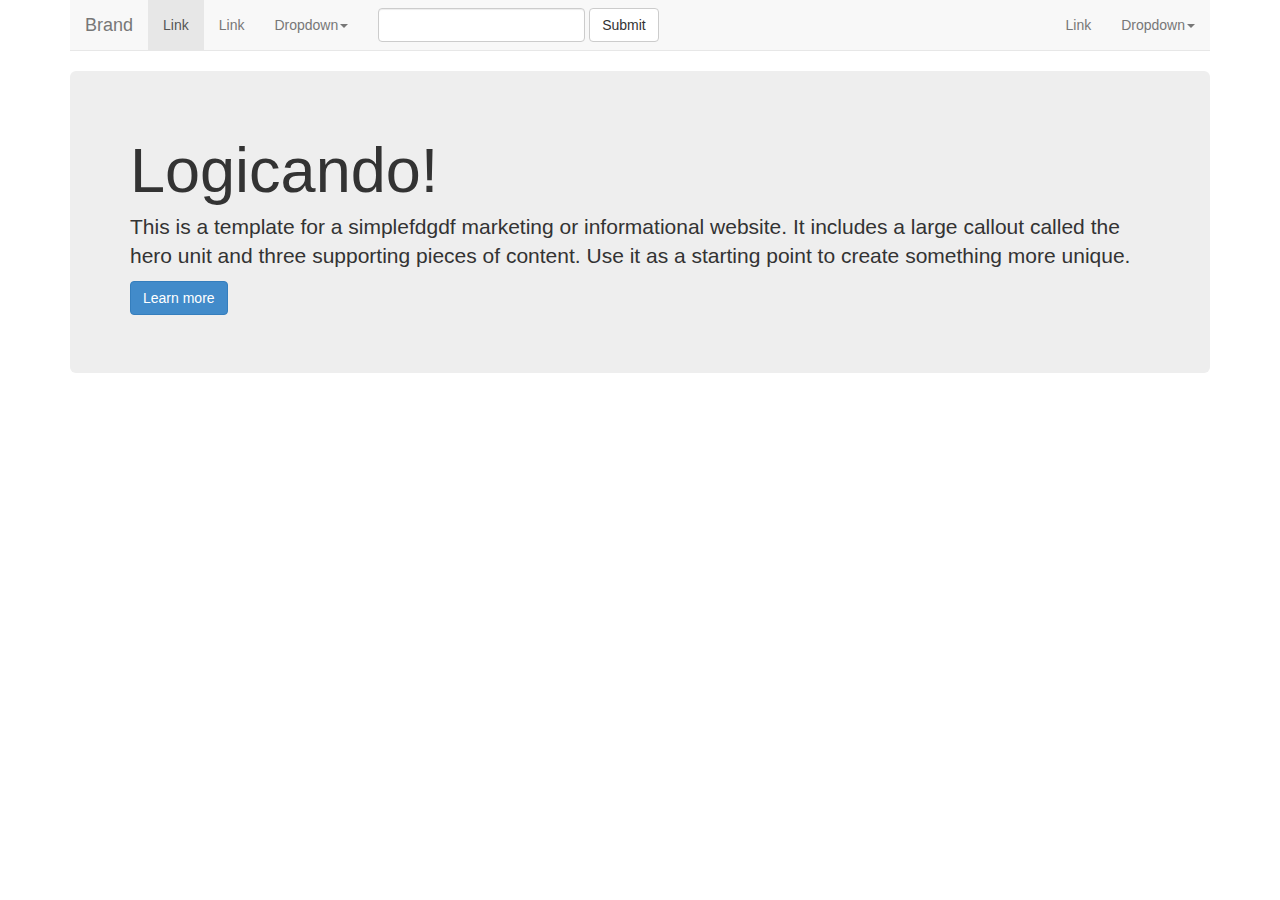
==== layoutit/src/index.html @ 0b756671 "Desenho inicial do Layout" ====
<!DOCTYPE html>
<html lang="en">
<head>
  <meta charset="utf-8">
  <title>Bootstrap 3, from LayoutIt!</title>
  <meta name="viewport" content="width=device-width, initial-scale=1.0">
  <meta name="description" content="">
  <meta name="author" content="">

	<!--link rel="stylesheet/less" href="less/bootstrap.less" type="text/css" /-->
	<!--link rel="stylesheet/less" href="less/responsive.less" type="text/css" /-->
	<!--script src="js/less-1.3.3.min.js"></script-->
	<!--append ‘#!watch’ to the browser URL, then refresh the page. -->
	
	<link href="css/bootstrap.min.css" rel="stylesheet">
	<link href="css/style.css" rel="stylesheet">

  <!-- HTML5 shim, for IE6-8 support of HTML5 elements -->
  <!--[if lt IE 9]>
    <script src="js/html5shiv.js"></script>
  <![endif]-->

  <!-- Fav and touch icons -->
  <link rel="apple-touch-icon-precomposed" sizes="144x144" href="img/apple-touch-icon-144-precomposed.png">
  <link rel="apple-touch-icon-precomposed" sizes="114x114" href="img/apple-touch-icon-114-precomposed.png">
  <link rel="apple-touch-icon-precomposed" sizes="72x72" href="img/apple-touch-icon-72-precomposed.png">
  <link rel="apple-touch-icon-precomposed" href="img/apple-touch-icon-57-precomposed.png">
  <link rel="shortcut icon" href="img/favicon.png">
  
	<script type="text/javascript" src="js/jquery.min.js"></script>
	<script type="text/javascript" src="js/bootstrap.min.js"></script>
	<script type="text/javascript" src="js/scripts.js"></script>
</head>

<body>
<div class="container">
	<div class="row clearfix">
		<div class="col-md-12 column">
			<nav class="navbar navbar-default navbar-static-top" role="navigation">
				<div class="navbar-header">
					 <button type="button" class="navbar-toggle" data-toggle="collapse" data-target="#bs-example-navbar-collapse-1"> <span class="sr-only">Toggle navigation</span><span class="icon-bar"></span><span class="icon-bar"></span><span class="icon-bar"></span></button> <a class="navbar-brand" href="#">Brand</a>
				</div>
				
				<div class="collapse navbar-collapse" id="bs-example-navbar-collapse-1">
					<ul class="nav navbar-nav">
						<li class="active">
							<a href="#">Link</a>
						</li>
						<li>
							<a href="#">Link</a>
						</li>
						<li class="dropdown">
							 <a href="#" class="dropdown-toggle" data-toggle="dropdown">Dropdown<strong class="caret"></strong></a>
							<ul class="dropdown-menu">
								<li>
									<a href="#">Action</a>
								</li>
								<li>
									<a href="#">Another action</a>
								</li>
								<li>
									<a href="#">Something else here</a>
								</li>
								<li class="divider">
								</li>
								<li>
									<a href="#">Separated link</a>
								</li>
								<li class="divider">
								</li>
								<li>
									<a href="#">One more separated link</a>
								</li>
							</ul>
						</li>
					</ul>
					<form class="navbar-form navbar-left" role="search">
						<div class="form-group">
							<input class="form-control" type="text">
						</div> <button type="submit" class="btn btn-default">Submit</button>
					</form>
					<ul class="nav navbar-nav navbar-right">
						<li>
							<a href="#">Link</a>
						</li>
						<li class="dropdown">
							 <a href="#" class="dropdown-toggle" data-toggle="dropdown">Dropdown<strong class="caret"></strong></a>
							<ul class="dropdown-menu">
								<li>
									<a href="#">Action</a>
								</li>
								<li>
									<a href="#">Another action</a>
								</li>
								<li>
									<a href="#">Something else here</a>
								</li>
								<li class="divider">
								</li>
								<li>
									<a href="#">Separated link</a>
								</li>
							</ul>
						</li>
					</ul>
				</div>
				
			</nav>
		</div>
	</div>
	<div class="row clearfix">
		<div class="col-md-12 column">
			<div class="jumbotron">
				<h1>
					Logicando!
				</h1>
				<p>
					This is a template for a simplefdgdf marketing or informational website. It includes a large callout called the hero unit and three supporting pieces of content. Use it as a starting point to create something more unique.
				</p>
				<p>
					<a class="btn btn-primary btn-large" href="#">Learn more</a>
				</p>
			</div>
		</div>
	</div>
</div>
</body>
</html>
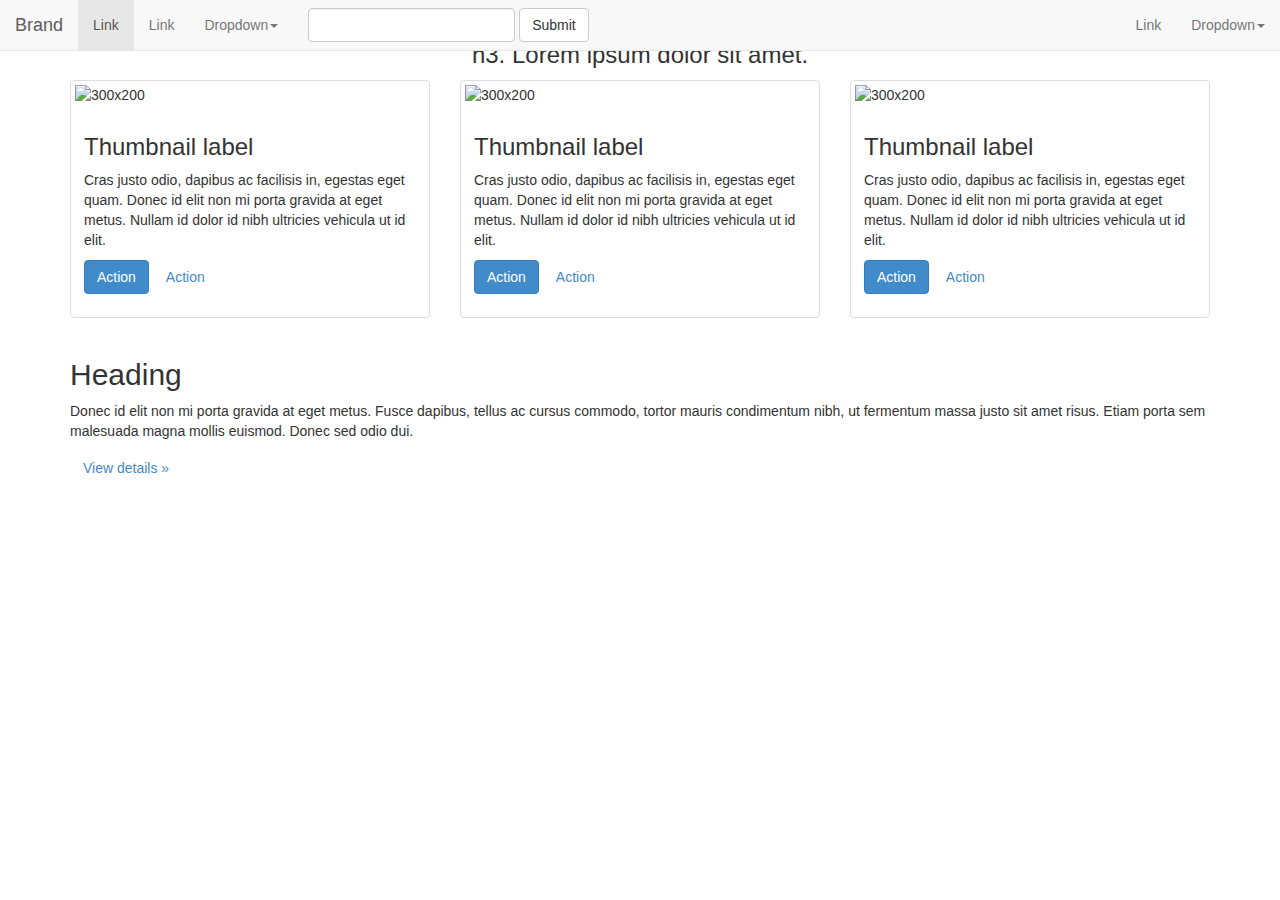
==== commit 65506583: "base v1.0" ====
--- a/layoutit/src/index.html
+++ b/layoutit/src/index.html
@@ -36,12 +36,12 @@
 <div class="container">
 	<div class="row clearfix">
 		<div class="col-md-12 column">
-			<nav class="navbar navbar-default navbar-static-top" role="navigation">
+			<nav class="navbar navbar-default navbar-fixed-top" role="navigation">
 				<div class="navbar-header">
 					 <button type="button" class="navbar-toggle" data-toggle="collapse" data-target="#bs-example-navbar-collapse-1"> <span class="sr-only">Toggle navigation</span><span class="icon-bar"></span><span class="icon-bar"></span><span class="icon-bar"></span></button> <a class="navbar-brand" href="#">Brand</a>
 				</div>
 				
-				<div class="collapse navbar-collapse" id="bs-example-navbar-collapse-1">
+				<div class="navbar-collapse collapse" id="bs-example-navbar-collapse-1">
 					<ul class="nav navbar-nav">
 						<li class="active">
 							<a href="#">Link</a>
@@ -109,18 +109,127 @@
 		</div>
 	</div>
 	<div class="row clearfix">
+		<div class="col-md-4 column">
+		</div>
+		<div class="col-md-4 column">
+			<img class="img-circle" alt="140x140" src="http://lorempixel.com/140/140/">
+			<h3 class="text-center">
+				h3. Lorem ipsum dolor sit amet.
+			</h3>
+		</div>
+		<div class="col-md-4 column">
+		</div>
+	</div>
+	<div class="row clearfix">
 		<div class="col-md-12 column">
-			<div class="jumbotron">
-				<h1>
-					Logicando!
-				</h1>
-				<p>
-					This is a template for a simplefdgdf marketing or informational website. It includes a large callout called the hero unit and three supporting pieces of content. Use it as a starting point to create something more unique.
-				</p>
-				<p>
-					<a class="btn btn-primary btn-large" href="#">Learn more</a>
-				</p>
+			<div class="carousel slide" id="carousel-605077">
+				<ol class="carousel-indicators">
+					<li data-slide-to="0" data-target="#carousel-605077">
+					</li>
+					<li data-slide-to="1" data-target="#carousel-605077" class="active">
+					</li>
+					<li data-slide-to="2" data-target="#carousel-605077">
+					</li>
+				</ol>
+				<div class="carousel-inner">
+					<div class="item">
+						<img alt="" src="http://lorempixel.com/1600/500/sports/1">
+						<div class="carousel-caption">
+							<h4>
+								First Thumbnail label
+							</h4>
+							<p>
+								Cras justo odio, dapibus ac facilisis in, egestas eget quam. Donec id elit non mi porta gravida at eget metus. Nullam id dolor id nibh ultricies vehicula ut id elit.
+							</p>
+						</div>
+					</div>
+					<div class="item active">
+						<img alt="" src="http://lorempixel.com/1600/500/sports/2">
+						<div class="carousel-caption">
+							<h4>
+								Second Thumbnail label
+							</h4>
+							<p>
+								Cras justo odio, dapibus ac facilisis in, egestas eget quam. Donec id elit non mi porta gravida at eget metus. Nullam id dolor id nibh ultricies vehicula ut id elit.
+							</p>
+						</div>
+					</div>
+					<div class="item">
+						<img alt="" src="http://lorempixel.com/1600/500/sports/3">
+						<div class="carousel-caption">
+							<h4>
+								Third Thumbnail label
+							</h4>
+							<p>
+								Cras justo odio, dapibus ac facilisis in, egestas eget quam. Donec id elit non mi porta gravida at eget metus. Nullam id dolor id nibh ultricies vehicula ut id elit.
+							</p>
+						</div>
+					</div>
+				</div> <a class="left carousel-control" href="#carousel-605077" data-slide="prev"><span class="glyphicon glyphicon-chevron-left"></span></a> <a class="right carousel-control" href="#carousel-605077" data-slide="next"><span class="glyphicon glyphicon-chevron-right"></span></a>
 			</div>
+		</div>
+	</div>
+	<div class="row clearfix">
+		<div class="col-md-12 column">
+			<div class="row">
+				<div class="col-md-4">
+					<div class="thumbnail">
+						<img alt="300x200" src="http://lorempixel.com/600/200/people">
+						<div class="caption">
+							<h3>
+								Thumbnail label
+							</h3>
+							<p>
+								Cras justo odio, dapibus ac facilisis in, egestas eget quam. Donec id elit non mi porta gravida at eget metus. Nullam id dolor id nibh ultricies vehicula ut id elit.
+							</p>
+							<p>
+								<a class="btn btn-primary" href="#">Action</a> <a class="btn" href="#">Action</a>
+							</p>
+						</div>
+					</div>
+				</div>
+				<div class="col-md-4">
+					<div class="thumbnail">
+						<img alt="300x200" src="http://lorempixel.com/600/200/city">
+						<div class="caption">
+							<h3>
+								Thumbnail label
+							</h3>
+							<p>
+								Cras justo odio, dapibus ac facilisis in, egestas eget quam. Donec id elit non mi porta gravida at eget metus. Nullam id dolor id nibh ultricies vehicula ut id elit.
+							</p>
+							<p>
+								<a class="btn btn-primary" href="#">Action</a> <a class="btn" href="#">Action</a>
+							</p>
+						</div>
+					</div>
+				</div>
+				<div class="col-md-4">
+					<div class="thumbnail">
+						<img alt="300x200" src="http://lorempixel.com/600/200/sports">
+						<div class="caption">
+							<h3>
+								Thumbnail label
+							</h3>
+							<p>
+								Cras justo odio, dapibus ac facilisis in, egestas eget quam. Donec id elit non mi porta gravida at eget metus. Nullam id dolor id nibh ultricies vehicula ut id elit.
+							</p>
+							<p>
+								<a class="btn btn-primary" href="#">Action</a> <a class="btn" href="#">Action</a>
+							</p>
+						</div>
+					</div>
+				</div>
+			</div>
+			<h2>
+				Heading
+			</h2>
+			<p>
+				Donec id elit non mi porta gravida at eget metus. Fusce dapibus, tellus ac cursus commodo, tortor mauris condimentum nibh, ut fermentum massa justo sit amet risus. Etiam porta sem malesuada magna mollis euismod. Donec sed odio dui.
+			</p>
+			<p>
+				<a class="btn" href="#">View details »</a>
+			</p>
 		</div>
 	</div>
 </div>
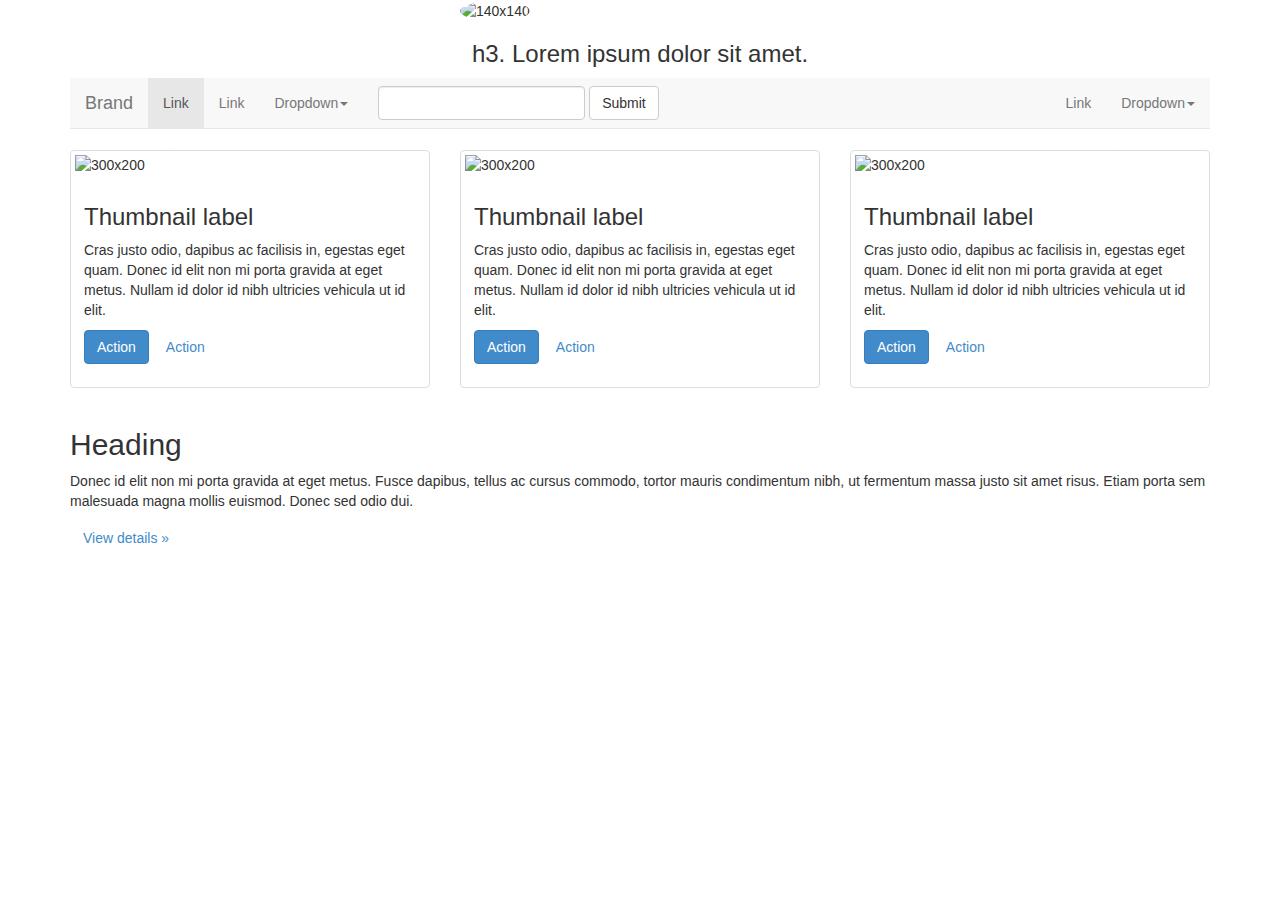
==== commit 9a273bb9: "base v1.0.1" ====
--- a/layoutit/src/index.html
+++ b/layoutit/src/index.html
@@ -35,8 +35,20 @@
 <body>
 <div class="container">
 	<div class="row clearfix">
+		<div class="col-md-4 column">
+		</div>
+		<div class="col-md-4 column">
+			<img class="img-circle" alt="140x140" src="http://lorempixel.com/140/140/">
+			<h3 class="text-center">
+				h3. Lorem ipsum dolor sit amet.
+			</h3>
+		</div>
+		<div class="col-md-4 column">
+		</div>
+	</div>
+	<div class="row clearfix">
 		<div class="col-md-12 column">
-			<nav class="navbar navbar-default navbar-fixed-top" role="navigation">
+			<nav class="navbar navbar-default navbar-static-top" role="navigation">
 				<div class="navbar-header">
 					 <button type="button" class="navbar-toggle" data-toggle="collapse" data-target="#bs-example-navbar-collapse-1"> <span class="sr-only">Toggle navigation</span><span class="icon-bar"></span><span class="icon-bar"></span><span class="icon-bar"></span></button> <a class="navbar-brand" href="#">Brand</a>
 				</div>
@@ -109,30 +121,18 @@
 		</div>
 	</div>
 	<div class="row clearfix">
-		<div class="col-md-4 column">
-		</div>
-		<div class="col-md-4 column">
-			<img class="img-circle" alt="140x140" src="http://lorempixel.com/140/140/">
-			<h3 class="text-center">
-				h3. Lorem ipsum dolor sit amet.
-			</h3>
-		</div>
-		<div class="col-md-4 column">
-		</div>
-	</div>
-	<div class="row clearfix">
 		<div class="col-md-12 column">
 			<div class="carousel slide" id="carousel-605077">
 				<ol class="carousel-indicators">
-					<li data-slide-to="0" data-target="#carousel-605077">
+					<li class="active" data-slide-to="0" data-target="#carousel-605077">
 					</li>
-					<li data-slide-to="1" data-target="#carousel-605077" class="active">
+					<li data-slide-to="1" data-target="#carousel-605077">
 					</li>
 					<li data-slide-to="2" data-target="#carousel-605077">
 					</li>
 				</ol>
 				<div class="carousel-inner">
-					<div class="item">
+					<div class="item active">
 						<img alt="" src="http://lorempixel.com/1600/500/sports/1">
 						<div class="carousel-caption">
 							<h4>
@@ -143,7 +143,7 @@
 							</p>
 						</div>
 					</div>
-					<div class="item active">
+					<div class="item">
 						<img alt="" src="http://lorempixel.com/1600/500/sports/2">
 						<div class="carousel-caption">
 							<h4>
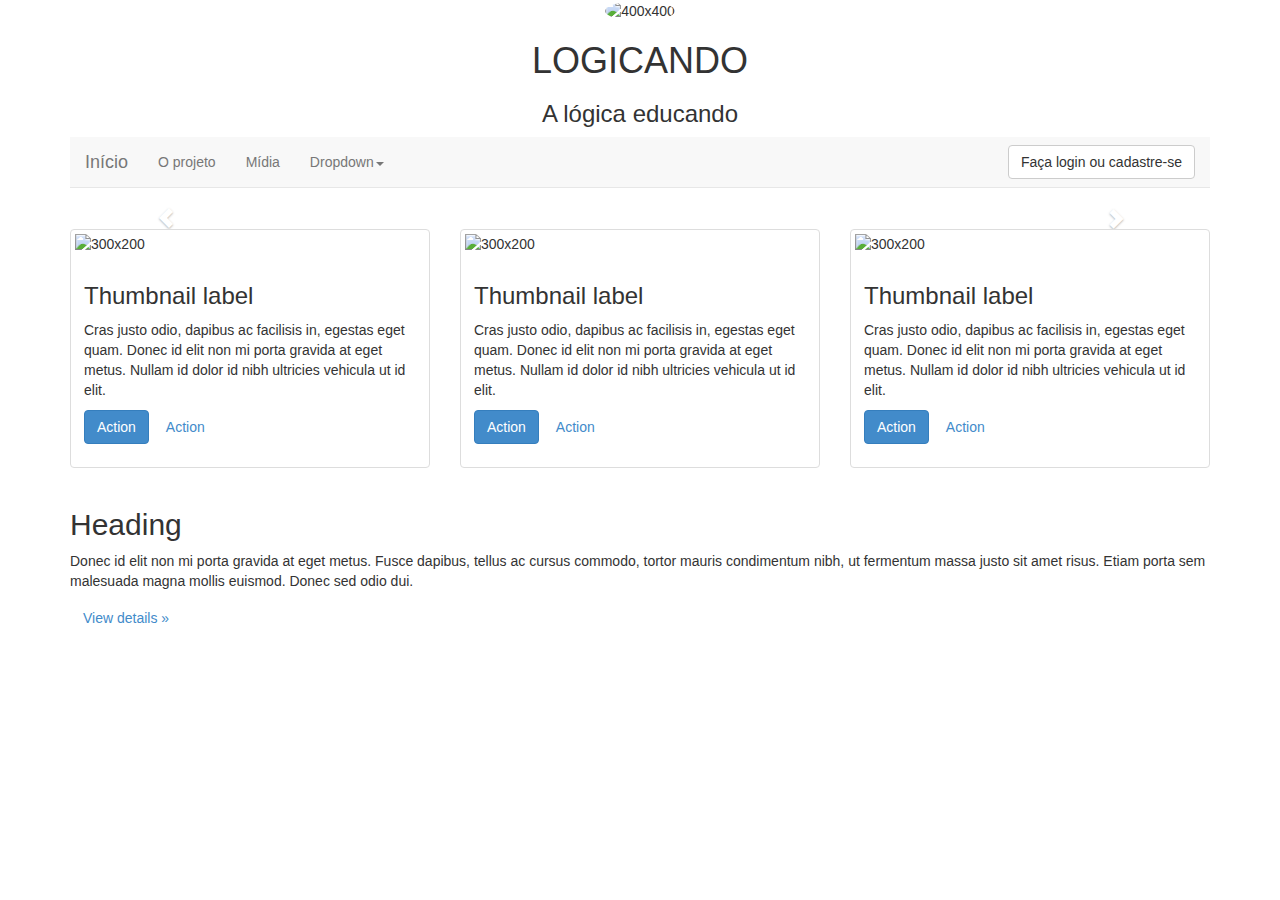
==== commit 5d78f2af: "base v1.0.2" ====
--- a/layoutit/src/index.html
+++ b/layoutit/src/index.html
@@ -1,8 +1,8 @@
 <!DOCTYPE html>
-<html lang="en">
+<html lang="pt-br">
 <head>
   <meta charset="utf-8">
-  <title>Bootstrap 3, from LayoutIt!</title>
+  <title>Logicando - feito com Bootstrap</title>
   <meta name="viewport" content="width=device-width, initial-scale=1.0">
   <meta name="description" content="">
   <meta name="author" content="">
@@ -35,31 +35,31 @@
 <body>
 <div class="container">
 	<div class="row clearfix">
-		<div class="col-md-4 column">
-		</div>
-		<div class="col-md-4 column">
-			<img class="img-circle" alt="140x140" src="http://lorempixel.com/140/140/">
-			<h3 class="text-center">
-				h3. Lorem ipsum dolor sit amet.
-			</h3>
-		</div>
-		<div class="col-md-4 column">
-		</div>
+		
+		<div class="col-md-12 column" align="center">
+			<img class="img-circle" alt="400x400" src="http://lorempixel.com/400/400/">
+			<h1 class="text-center">
+				LOGICANDO
+			</h1>
+            <h3>A lógica educando
+            </h3>
+		</div>
+		
 	</div>
 	<div class="row clearfix">
 		<div class="col-md-12 column">
 			<nav class="navbar navbar-default navbar-static-top" role="navigation">
 				<div class="navbar-header">
-					 <button type="button" class="navbar-toggle" data-toggle="collapse" data-target="#bs-example-navbar-collapse-1"> <span class="sr-only">Toggle navigation</span><span class="icon-bar"></span><span class="icon-bar"></span><span class="icon-bar"></span></button> <a class="navbar-brand" href="#">Brand</a>
+					 <button type="button" class="navbar-toggle" data-toggle="collapse" data-target="#bs-example-navbar-collapse-1"> <span class="sr-only">Toggle navigation</span><span class="icon-bar"></span><span class="icon-bar"></span><span class="icon-bar"></span></button> <a class="navbar-brand" href="#">Início</a>
 				</div>
 				
 				<div class="navbar-collapse collapse" id="bs-example-navbar-collapse-1">
 					<ul class="nav navbar-nav">
-						<li class="active">
-							<a href="#">Link</a>
+						<li>
+							<a href="#">O projeto</a>
 						</li>
 						<li>
-							<a href="#">Link</a>
+							<a href="#">Mídia</a>
 						</li>
 						<li class="dropdown">
 							 <a href="#" class="dropdown-toggle" data-toggle="dropdown">Dropdown<strong class="caret"></strong></a>
@@ -86,34 +86,25 @@
 							</ul>
 						</li>
 					</ul>
-					<form class="navbar-form navbar-left" role="search">
-						<div class="form-group">
-							<input class="form-control" type="text">
-						</div> <button type="submit" class="btn btn-default">Submit</button>
-					</form>
-					<ul class="nav navbar-nav navbar-right">
-						<li>
-							<a href="#">Link</a>
-						</li>
-						<li class="dropdown">
-							 <a href="#" class="dropdown-toggle" data-toggle="dropdown">Dropdown<strong class="caret"></strong></a>
-							<ul class="dropdown-menu">
-								<li>
-									<a href="#">Action</a>
-								</li>
-								<li>
-									<a href="#">Another action</a>
-								</li>
-								<li>
-									<a href="#">Something else here</a>
-								</li>
-								<li class="divider">
-								</li>
-								<li>
-									<a href="#">Separated link</a>
-								</li>
-							</ul>
-						</li>
+                    
+                        <!-- #############   CAMPO DE PESQUISA DENTRO DO MENU   #############
+
+                        <form class="navbar-form navbar-left" role="search">
+                            <div class="form-group">
+                                <input class="form-control" type="text">
+                            </div> <button type="submit" class="btn btn-default">Pesquisar</button>
+                        </form> 
+                        
+                        #############   CAMPO DE PESQUISA DENTRO DO MENU   #############
+                        -->
+                    
+					<ul class="nav navbar-nav navbar-form navbar-right">
+						<a>
+                            <button type="submit" class="btn btn-default">
+                                Faça login ou cadastre-se
+                            </button>
+				        </a>
+						
 					</ul>
 				</div>
 				
@@ -169,7 +160,10 @@
 			</div>
 		</div>
 	</div>
-	<div class="row clearfix">
+    
+    <BR>
+	
+    <div class="row clearfix">
 		<div class="col-md-12 column">
 			<div class="row">
 				<div class="col-md-4">
